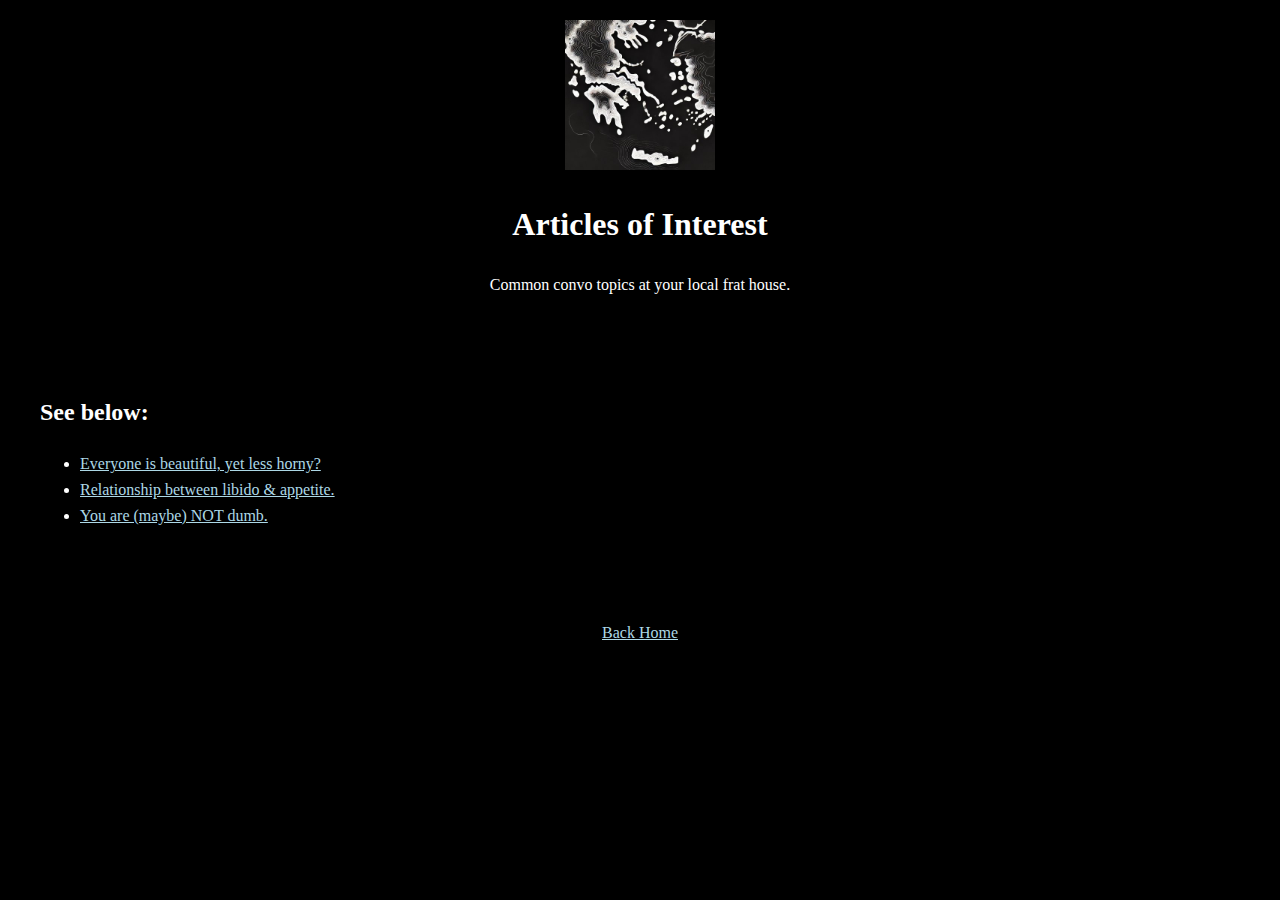
==== articles.html @ 5e484d16 "Layout update, logo sizing, page additions, etc" ====
<!DOCTYPE html>
<html lang="en">
<head>
    <meta charset="UTF-8">
    <meta name="viewport" content="width=device-width, initial-scale=1.0">
    <meta name="description" content="Articles of interest by Mr.0nassis">
    <link rel="stylesheet" href="styles.css">
    <title>Articles</title>
</head>
<body>
    <header>
        <img src="images/IMG_4779.jpeg" alt="Logo" style="width: 150 px; height:150px;">
        <h1>Articles of Interest</h1>
        <p>Common convo topics at your local frat house.</p>
    </header>
    <section>
        <h2>See below:</h2>
        <ul>
            <li><a href="https://bloodknife.com/everyone-beautiful-no-one-horny/" target="Everyone is beautiful & noone is horny">Everyone is beautiful, yet less horny?</a></li>
            <li><a href="https://www.ncbi.nlm.nih.gov/pmc/articles/PMC4707391/" target="Relationship between sex and eating">Relationship between libido & appetite.</a></li>
            <li><a href="https://lelouch.dev/blog/you-are-probably-not-dumb/" target="Maybe you are">You are (maybe) NOT dumb.</a></li>

            <!-- Add more articles here -->
        </ul>
    </section>
    <footer>
        <p><a href="index.html">Back Home</a></p>
    </footer>
</body>
</html>
---- styles.css ----
body, header, section, footer {
    background-color: black; /* Sets background color to black for all elements */
    color: white;
    font-family: 'Cormorant Garamond', serif;
    line-height: 1.6;
    margin: 0;
    padding: 0;
}

header, footer {
    padding: 20px;
    text-align: center;
}

section {
    padding: 20px;
    margin: 20px;
}

a {
    color: lightblue;  
}

a:hover {
    text-decoration: underline;
}
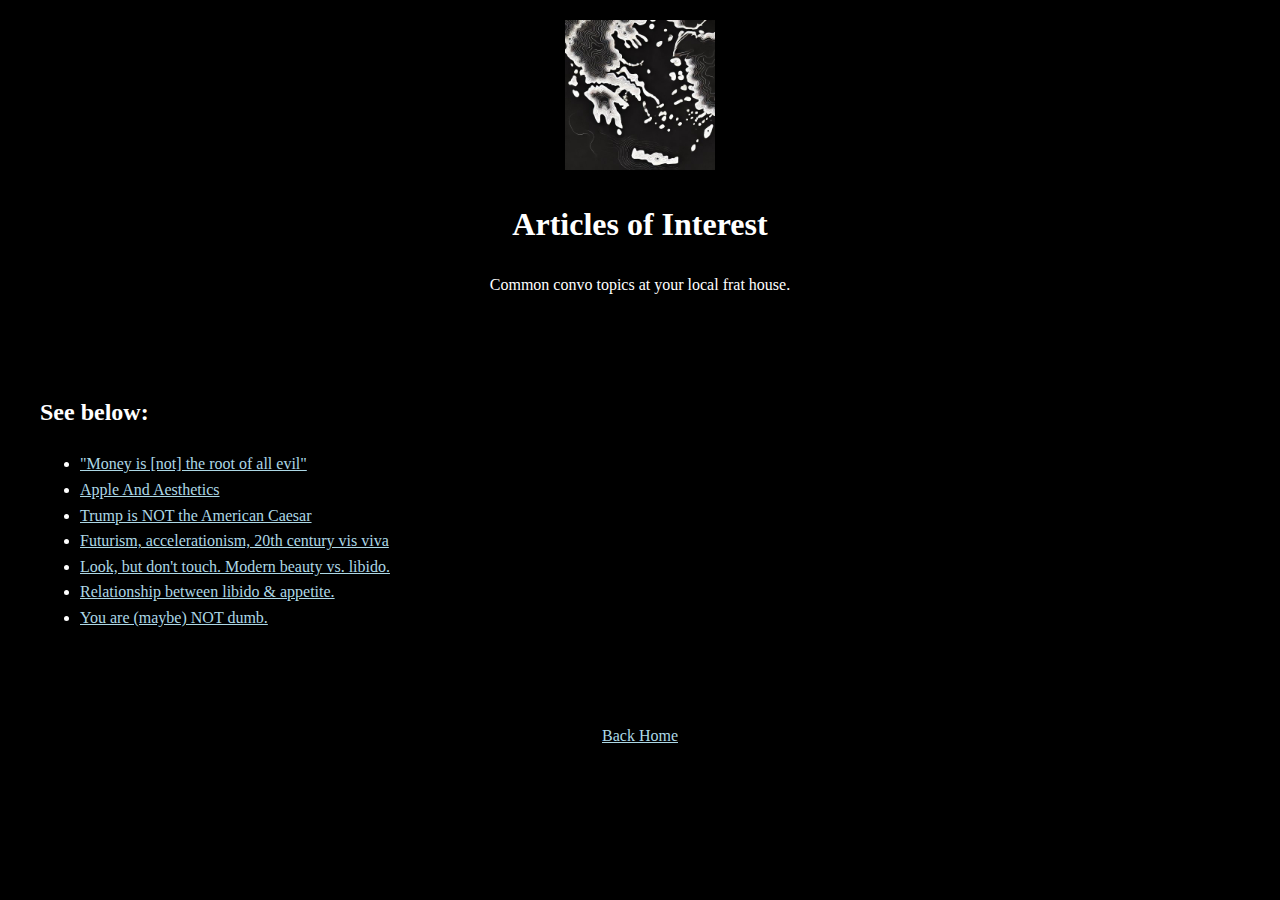
==== commit 3638cdcd: "updated articles.html with a few more articles" ====
--- a/articles.html
+++ b/articles.html
@@ -16,7 +16,11 @@
     <section>
         <h2>See below:</h2>
         <ul>
-            <li><a href="https://bloodknife.com/everyone-beautiful-no-one-horny/" target="Everyone is beautiful & noone is horny">Everyone is beautiful, yet less horny?</a></li>
+            <li><a href= "https://www.capitalismmagazine.com/2002/08/franciscos-money-speech/" target="Francisco D'Anconio money speech"> "Money is [not] the root of all evil"</a></li>
+            <li><a href= "https://www.smithsonianmag.com/arts-culture/how-steve-jobs-love-of-simplicity-fueled-a-design-revolution-23868877/#:~:text=Distinctive%20design%E2%80%94clean%20and%20friendly%20and%20fun%E2%80%94would%20become,the%20most%20valuable%20company%20in%20the%20world." target="Jobs' Aesthetic obession">Apple And Aesthetics</a></li>
+            <li><a href= "https://www.thedailybeast.com/donald-trump-isnt-julius-caesar-hes-republic-killer-tiberius-gracchus/" target="Trump isn't Julius Caesar"> Trump is NOT the American Caesar</a></li>
+            <li><a href= "https://www.theartstory.org/movement/futurism/" target="Futurism">Futurism, accelerationism, 20th century vis viva</a></li>
+            <li><a href="https://bloodknife.com/everyone-beautiful-no-one-horny/" target="Everyone is beautiful & noone is horny">Look, but don't touch. Modern beauty vs. libido.</a></li>
             <li><a href="https://www.ncbi.nlm.nih.gov/pmc/articles/PMC4707391/" target="Relationship between sex and eating">Relationship between libido & appetite.</a></li>
             <li><a href="https://lelouch.dev/blog/you-are-probably-not-dumb/" target="Maybe you are">You are (maybe) NOT dumb.</a></li>
 
